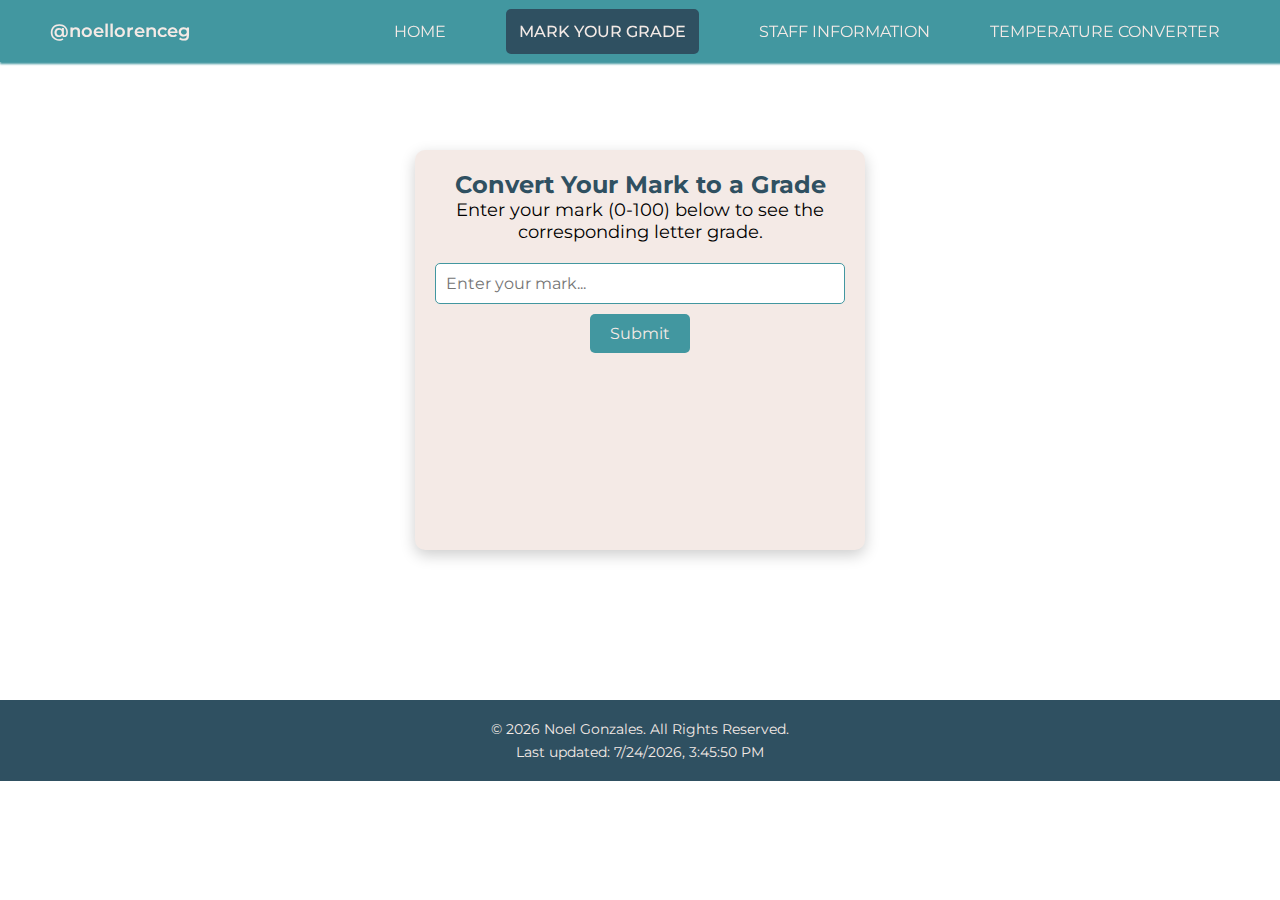
==== mark-to-grade.html @ d1ffd927 "Add files via upload" ====
<!DOCTYPE html>
<html lang="en">
<head>
    <meta charset="UTF-8">
    <meta name="viewport" content="width=device-width, initial-scale=1.0">
    <script src="https://ajax.googleapis.com/ajax/libs/jquery/3.7.1/jquery.min.js"></script>
    <link rel="stylesheet" href="mark-to-grade.css">
    <link href="https://unpkg.com/boxicons@2.1.4/css/boxicons.min.css" rel="stylesheet">

    <script src="script.js" defer></script>

    <title>Assignment 1 - Mark to Grade</title>
</head>
<body>

    <nav class="navbar">
        <div class="logo">
            <a href="https://www.instagram.com/noellorenceg">@noellorenceg</a>
        </div>
        <ul class="navigations">
            <li class="hideOnMobile"><a  href="index.html">HOME</a></li>
            <li class="hideOnMobile"><a class="home-btn" href="HTML.html">MARK YOUR GRADE</a></li>
            <li class="hideOnMobile"><a href="cascading.html">STAFF INFORMATION</a></li>
            <li class="hideOnMobile"><a href="javascript.html">TEMPERATURE CONVERTER</a></li>
        </ul>
        <button id="navButton" onclick="openSideBar()">
            <i class="bx bx-menu"></i>
        </button>
    </nav>

    <div class="sidebar">
        <div onclick="hideSideBar()" class="xBtn">
            <i class="bx bx-x"></i>
        </div>
        <ul class="navigations">
            <li><a href="index.html">HOME</a></li>
            <li><a class="HTML-btn" href="HTML.html">MARK YOUR GRADE</a></li>
            <li><a href="cascading.html">STAFF INFORMATION</a></li>
            <li><a href="javascript.html">TEMPERATURE CONVERTER</a></li>
        </ul>
    </div>

    <main class="grade-container">
        <h2>Convert Your Mark to a Grade</h2>
        <p>Enter your mark (0-100) below to see the corresponding letter grade.</p>
        <input type="text" id="markInput" placeholder="Enter your mark...">
        <button id="submitButton" onclick="calculateGrade()">Submit</button>
        <p id="resultMessage"></p>
    </main>

    <footer>
        <p>&copy; <span id="year"></span> Noel Gonzales. All Rights Reserved.</p>
        <p id="timestamp"></p>
    </footer>

</body>
</html>
---- mark-to-grade.css ----
@import url('https://fonts.googleapis.com/css2?family=Montserrat:ital,wght@0,100..900;1,100..900&display=swap');

html {
    scroll-behavior: smooth;
}

* {
    margin: 0;
    padding: 0;
    box-sizing: border-box;
    font-family: "Montserrat", serif;
}

:root {
    --mistyBlue: #2f5061;
    --tealGreen: #4297a0;
    --ivory: #f4eae6;
    --coral: #e57f84;
}

main {
    background-color: var(--mistyBlue);
    position: relative;
    z-index: 2;
    height: 100vh;
    width: 100vw;
}

nav {
    backdrop-filter: blur(5px);
    display: flex;
    justify-content: space-between;
    margin: auto;
    align-items: center;
    padding: 20px 50px;
    background-color: var(--tealGreen);
    box-shadow: 1px 1px 2px 1px var(--tealGreen);
}

.sidebar {
    position: fixed;
    top: 0;
    right: 0;
    height: 100vh;
    width: 250px;
    z-index: 999;
    background-color: var(--tealGreen);
    box-shadow: 3px 3px 5px 3px var(--tealGreen);;
    display: none;
    flex-direction: column;
    align-items: flex-start;
    justify-content: flex-start;
    line-height: 40px;
    padding-left: 10px;
    transition: height 0.2s cubic-bezier(0.175, 0.885, 0.32, 1.275);
}

.navbar {
    position: fixed;
    width: 100%;
    top: 0;
    left: 0;
    z-index: 1000;
    transition: top 0.3s;
}

.navbar.sticky {
    top: -80px;
}

a {
    text-decoration: none;
}

.logo {
    font-size: 18px;
    font-weight: 600;
}

.logo a {
    color: var(--ivory);
}

nav ul {
    list-style-type: none;
    display: flex;
    justify-content: space-between;
    gap: 40px;
}

.sidebar ul {
    list-style: none;
}

.sidebar ul li a {
    color: var(--ivory);
    cursor: pointer;
    width: 100%;
    height: 100%;
}

.sidebar a:hover {
    color: var(--coral);
    background-color: var(--coral);
    width: 100%;
    width: 100%;
}

nav ul li a {
    position: relative;
    font-size: 16px;
    font-weight: 400;
    margin: 0 10px;
    color: var(--ivory);
    position: relative;
}

nav button {
    color: var(--ivory);
    background-color: transparent;
    padding: 12px 16px;
    border-radius: 5px;
    border: 1px solid var(--ivory);
    cursor: pointer;
    transition: all 0.3s ease;

    justify-content: center;
    font-size: 30px;
    padding: 7px;
}

#navButton {
    display: none;
}

.xBtn {
    color: var(--ivory);
    background-color: transparent;
    padding: 12px 16px;
    border-radius: 5px;
    cursor: pointer;
    transition: all 0.3s ease;

    display: flex;
    justify-content: center;
    font-size: 30px;
    padding: 7px;
}

.xBtn:hover {
    color: var(--coral);
}

nav button:hover {
    background-color: var(--coral);
    border-color: var(--ivory);
    color: var(--ivory);
}

.navigations a::after {
    content: '';
    position: absolute;
    background-color: var(--coral);
    height: 4px;
    width: 0%;
    left: 0;
    bottom: -10px;
    transition: 0.3s;
}

a:focus {
    outline: 2px dashed var(--coral);
}


.navigations a:hover {
    color: var(--coral);
}

.navigations a:hover::after {
    width: 100%;
}

nav .home-btn {
    background-color: var(--mistyBlue);
    font-weight: 500;
    padding: 12px;
    border: 1px solid transparent;
    border-radius: 5px;
}

/* Style for Mark to Grade Page */
.grade-container {
    max-width: 450px;
    max-height: 400px;
    margin: 50px auto;
    padding: 20px;
    margin-top: 150px;
    margin-bottom: 150px;
    background: var(--ivory);
    border-radius: 10px;
    text-align: center;
    box-shadow: 0px 5px 15px rgba(0, 0, 0, 0.2);
}

.grade-container h2 {
    color: var(--mistyBlue);
}

.grade-container p {
    margin-bottom: 10px;
    font-size: 18px;
}

.grade-container input {
    width: 100%;
    padding: 10px;
    margin: 10px 0;
    border: 1px solid var(--tealGreen);
    border-radius: 5px;
    font-size: 16px;
}

.grade-container button {
    background: var(--tealGreen);
    color: var(--ivory);
    border: none;
    padding: 10px 20px;
    font-size: 16px;
    border-radius: 5px;
    cursor: pointer;
    transition: 0.3s;
}

.grade-container button:hover {
    background: var(--coral);
}

#resultMessage {
    font-size: 20px;
    font-weight: bold;
    margin-top: 10px;
}

footer {
    background-color: var(--mistyBlue);
    color: var(--ivory);
    text-align: center;
    padding: 15px;
    font-size: 14px;
    width: 100%;
    position:relative;

}

footer p {
    margin: 5px 0;
}


@media only screen and (max-width: 800px) {
    .hideOnMobile {
        display: none;
    }

    .grade-container {
        width: 250px;
        height: 300px;
        font-size: 10px;
    }

    .grade-container button {
        font-size: 14px;
    }

    #navButton {
        display: block;
    }

    .navbar {
        background-color: var(--tealGreen);
    }
}
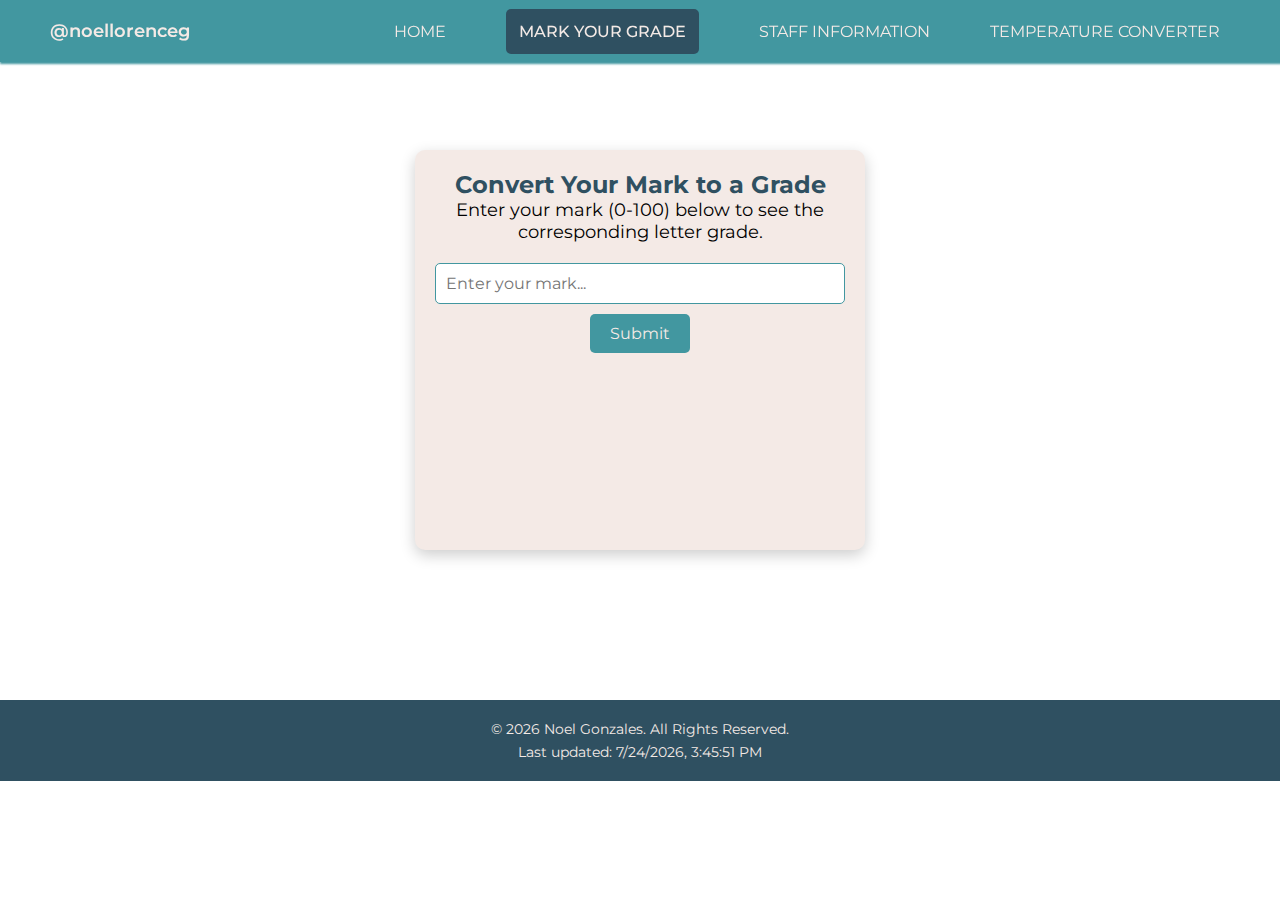
==== commit c35e5dd0: "Finalized all pages and scripts" ====
--- a/mark-to-grade.html
+++ b/mark-to-grade.html
@@ -1,57 +1,66 @@
 <!DOCTYPE html>
 <html lang="en">
-<head>
-    <meta charset="UTF-8">
-    <meta name="viewport" content="width=device-width, initial-scale=1.0">
+  <head>
+    <meta charset="UTF-8" />
+    <meta name="viewport" content="width=device-width, initial-scale=1.0" />
     <script src="https://ajax.googleapis.com/ajax/libs/jquery/3.7.1/jquery.min.js"></script>
-    <link rel="stylesheet" href="mark-to-grade.css">
-    <link href="https://unpkg.com/boxicons@2.1.4/css/boxicons.min.css" rel="stylesheet">
+    <link rel="stylesheet" href="mark-to-grade.css" />
+    <link
+      href="https://unpkg.com/boxicons@2.1.4/css/boxicons.min.css"
+      rel="stylesheet"
+    />
 
     <script src="script.js" defer></script>
 
     <title>Assignment 1 - Mark to Grade</title>
-</head>
-<body>
-
+  </head>
+  <body>
     <nav class="navbar">
-        <div class="logo">
-            <a href="https://www.instagram.com/noellorenceg">@noellorenceg</a>
-        </div>
-        <ul class="navigations">
-            <li class="hideOnMobile"><a  href="index.html">HOME</a></li>
-            <li class="hideOnMobile"><a class="home-btn" href="HTML.html">MARK YOUR GRADE</a></li>
-            <li class="hideOnMobile"><a href="cascading.html">STAFF INFORMATION</a></li>
-            <li class="hideOnMobile"><a href="javascript.html">TEMPERATURE CONVERTER</a></li>
-        </ul>
-        <button id="navButton" onclick="openSideBar()">
-            <i class="bx bx-menu"></i>
-        </button>
+      <div class="logo">
+        <a href="https://www.instagram.com/noellorenceg">@noellorenceg</a>
+      </div>
+      <ul class="navigations">
+        <li class="hideOnMobile"><a href="index.html">HOME</a></li>
+        <li class="hideOnMobile">
+          <a class="home-btn" href="mark-to-grade.html">MARK YOUR GRADE</a>
+        </li>
+        <li class="hideOnMobile">
+          <a href="staff-info.html">STAFF INFORMATION</a>
+        </li>
+        <li class="hideOnMobile">
+          <a href="temperature-converter.html">TEMPERATURE CONVERTER</a>
+        </li>
+      </ul>
+      <button id="navButton" onclick="openSideBar()">
+        <i class="bx bx-menu"></i>
+      </button>
     </nav>
 
     <div class="sidebar">
-        <div onclick="hideSideBar()" class="xBtn">
-            <i class="bx bx-x"></i>
-        </div>
-        <ul class="navigations">
-            <li><a href="index.html">HOME</a></li>
-            <li><a class="HTML-btn" href="HTML.html">MARK YOUR GRADE</a></li>
-            <li><a href="cascading.html">STAFF INFORMATION</a></li>
-            <li><a href="javascript.html">TEMPERATURE CONVERTER</a></li>
-        </ul>
+      <div onclick="hideSideBar()" class="xBtn">
+        <i class="bx bx-x"></i>
+      </div>
+      <ul class="navigations">
+        <li><a href="index.html">HOME</a></li>
+        <li><a href="mark-to-grade.html">MARK YOUR GRADE</a></li>
+        <li><a href="staff-info.html">STAFF INFORMATION</a></li>
+        <li><a href="temperature-converter.html">TEMPERATURE CONVERTER</a></li>
+      </ul>
     </div>
 
     <main class="grade-container">
-        <h2>Convert Your Mark to a Grade</h2>
-        <p>Enter your mark (0-100) below to see the corresponding letter grade.</p>
-        <input type="text" id="markInput" placeholder="Enter your mark...">
-        <button id="submitButton" onclick="calculateGrade()">Submit</button>
-        <p id="resultMessage"></p>
+      <h2>Convert Your Mark to a Grade</h2>
+      <p>
+        Enter your mark (0-100) below to see the corresponding letter grade.
+      </p>
+      <input type="text" id="markInput" placeholder="Enter your mark..." />
+      <button id="submitButton" onclick="calculateGrade()">Submit</button>
+      <p id="resultMessage"></p>
     </main>
 
     <footer>
-        <p>&copy; <span id="year"></span> Noel Gonzales. All Rights Reserved.</p>
-        <p id="timestamp"></p>
+      <p>&copy; <span id="year"></span> Noel Gonzales. All Rights Reserved.</p>
+      <p id="timestamp"></p>
     </footer>
-
-</body>
+  </body>
 </html>
--- a/mark-to-grade.css
+++ b/mark-to-grade.css
@@ -1,283 +1,279 @@
-@import url('https://fonts.googleapis.com/css2?family=Montserrat:ital,wght@0,100..900;1,100..900&display=swap');
+@import url("https://fonts.googleapis.com/css2?family=Montserrat:ital,wght@0,100..900;1,100..900&display=swap");
 
 html {
-    scroll-behavior: smooth;
+  scroll-behavior: smooth;
 }
 
 * {
-    margin: 0;
-    padding: 0;
-    box-sizing: border-box;
-    font-family: "Montserrat", serif;
+  margin: 0;
+  padding: 0;
+  box-sizing: border-box;
+  font-family: "Montserrat", serif;
 }
 
 :root {
-    --mistyBlue: #2f5061;
-    --tealGreen: #4297a0;
-    --ivory: #f4eae6;
-    --coral: #e57f84;
+  --mistyBlue: #2f5061;
+  --tealGreen: #4297a0;
+  --ivory: #f4eae6;
+  --coral: #e57f84;
 }
 
 main {
-    background-color: var(--mistyBlue);
-    position: relative;
-    z-index: 2;
-    height: 100vh;
-    width: 100vw;
+  background-color: var(--mistyBlue);
+  position: relative;
+  z-index: 2;
+  height: 100vh;
+  width: 100vw;
 }
 
 nav {
-    backdrop-filter: blur(5px);
-    display: flex;
-    justify-content: space-between;
-    margin: auto;
-    align-items: center;
-    padding: 20px 50px;
+  backdrop-filter: blur(5px);
+  display: flex;
+  justify-content: space-between;
+  margin: auto;
+  align-items: center;
+  padding: 20px 50px;
+  background-color: var(--tealGreen);
+  box-shadow: 1px 1px 2px 1px var(--tealGreen);
+}
+
+.sidebar {
+  position: fixed;
+  top: 0;
+  right: 0;
+  height: 100vh;
+  width: 250px;
+  z-index: 999;
+  background-color: var(--tealGreen);
+  box-shadow: 3px 3px 5px 3px var(--tealGreen);
+  display: none;
+  flex-direction: column;
+  align-items: flex-start;
+  justify-content: flex-start;
+  line-height: 40px;
+  padding-left: 10px;
+  transition: height 0.2s cubic-bezier(0.175, 0.885, 0.32, 1.275);
+}
+
+.navbar {
+  position: fixed;
+  width: 100%;
+  top: 0;
+  left: 0;
+  z-index: 1000;
+  transition: top 0.3s;
+}
+
+.navbar.sticky {
+  top: -80px;
+}
+
+a {
+  text-decoration: none;
+}
+
+.logo {
+  font-size: 18px;
+  font-weight: 600;
+}
+
+.logo a {
+  color: var(--ivory);
+}
+
+nav ul {
+  list-style-type: none;
+  display: flex;
+  justify-content: space-between;
+  gap: 40px;
+}
+
+.sidebar ul {
+  list-style: none;
+}
+
+.sidebar ul li a {
+  color: var(--ivory);
+  cursor: pointer;
+  width: 100%;
+  height: 100%;
+}
+
+.sidebar a:hover {
+  color: var(--coral);
+  background-color: var(--coral);
+  width: 100%;
+  width: 100%;
+}
+
+nav ul li a {
+  position: relative;
+  font-size: 16px;
+  font-weight: 400;
+  margin: 0 10px;
+  color: var(--ivory);
+  position: relative;
+}
+
+nav button {
+  color: var(--ivory);
+  background-color: transparent;
+  padding: 12px 16px;
+  border-radius: 5px;
+  border: 1px solid var(--ivory);
+  cursor: pointer;
+  transition: all 0.3s ease;
+
+  justify-content: center;
+  font-size: 30px;
+  padding: 7px;
+}
+
+#navButton {
+  display: none;
+}
+
+.xBtn {
+  color: var(--ivory);
+  background-color: transparent;
+  padding: 12px 16px;
+  border-radius: 5px;
+  cursor: pointer;
+  transition: all 0.3s ease;
+
+  display: flex;
+  justify-content: center;
+  font-size: 30px;
+  padding: 7px;
+}
+
+.xBtn:hover {
+  color: var(--coral);
+}
+
+nav button:hover {
+  background-color: var(--coral);
+  border-color: var(--ivory);
+  color: var(--ivory);
+}
+
+.navigations a::after {
+  content: "";
+  position: absolute;
+  background-color: var(--coral);
+  height: 4px;
+  width: 0%;
+  left: 0;
+  bottom: -10px;
+  transition: 0.3s;
+}
+
+a:focus {
+  outline: 2px dashed var(--coral);
+}
+
+.navigations a:hover {
+  color: var(--coral);
+}
+
+.navigations a:hover::after {
+  width: 100%;
+}
+
+nav .home-btn {
+  background-color: var(--mistyBlue);
+  font-weight: 500;
+  padding: 12px;
+  border: 1px solid transparent;
+  border-radius: 5px;
+}
+
+.grade-container {
+  max-width: 450px;
+  max-height: 400px;
+  margin: 50px auto;
+  padding: 20px;
+  margin-top: 150px;
+  margin-bottom: 150px;
+  background: var(--ivory);
+  border-radius: 10px;
+  text-align: center;
+  box-shadow: 0px 5px 15px rgba(0, 0, 0, 0.2);
+}
+
+.grade-container h2 {
+  color: var(--mistyBlue);
+}
+
+.grade-container p {
+  margin-bottom: 10px;
+  font-size: 18px;
+}
+
+.grade-container input {
+  width: 100%;
+  padding: 10px;
+  margin: 10px 0;
+  border: 1px solid var(--tealGreen);
+  border-radius: 5px;
+  font-size: 16px;
+}
+
+.grade-container button {
+  background: var(--tealGreen);
+  color: var(--ivory);
+  border: none;
+  padding: 10px 20px;
+  font-size: 16px;
+  border-radius: 5px;
+  cursor: pointer;
+  transition: 0.3s;
+}
+
+.grade-container button:hover {
+  background: var(--coral);
+}
+
+#resultMessage {
+  font-size: 20px;
+  font-weight: bold;
+  margin-top: 10px;
+}
+
+footer {
+  background-color: var(--mistyBlue);
+  color: var(--ivory);
+  text-align: center;
+  padding: 15px;
+  font-size: 14px;
+  width: 100%;
+  position: relative;
+}
+
+footer p {
+  margin: 5px 0;
+}
+
+@media only screen and (max-width: 800px) {
+  .hideOnMobile {
+    display: none;
+  }
+
+  .grade-container {
+    width: 250px;
+    height: 300px;
+    font-size: 10px;
+  }
+
+  .grade-container button {
+    font-size: 14px;
+  }
+
+  #navButton {
+    display: block;
+  }
+
+  .navbar {
     background-color: var(--tealGreen);
-    box-shadow: 1px 1px 2px 1px var(--tealGreen);
-}
-
-.sidebar {
-    position: fixed;
-    top: 0;
-    right: 0;
-    height: 100vh;
-    width: 250px;
-    z-index: 999;
-    background-color: var(--tealGreen);
-    box-shadow: 3px 3px 5px 3px var(--tealGreen);;
-    display: none;
-    flex-direction: column;
-    align-items: flex-start;
-    justify-content: flex-start;
-    line-height: 40px;
-    padding-left: 10px;
-    transition: height 0.2s cubic-bezier(0.175, 0.885, 0.32, 1.275);
-}
-
-.navbar {
-    position: fixed;
-    width: 100%;
-    top: 0;
-    left: 0;
-    z-index: 1000;
-    transition: top 0.3s;
-}
-
-.navbar.sticky {
-    top: -80px;
-}
-
-a {
-    text-decoration: none;
-}
-
-.logo {
-    font-size: 18px;
-    font-weight: 600;
-}
-
-.logo a {
-    color: var(--ivory);
-}
-
-nav ul {
-    list-style-type: none;
-    display: flex;
-    justify-content: space-between;
-    gap: 40px;
-}
-
-.sidebar ul {
-    list-style: none;
-}
-
-.sidebar ul li a {
-    color: var(--ivory);
-    cursor: pointer;
-    width: 100%;
-    height: 100%;
-}
-
-.sidebar a:hover {
-    color: var(--coral);
-    background-color: var(--coral);
-    width: 100%;
-    width: 100%;
-}
-
-nav ul li a {
-    position: relative;
-    font-size: 16px;
-    font-weight: 400;
-    margin: 0 10px;
-    color: var(--ivory);
-    position: relative;
-}
-
-nav button {
-    color: var(--ivory);
-    background-color: transparent;
-    padding: 12px 16px;
-    border-radius: 5px;
-    border: 1px solid var(--ivory);
-    cursor: pointer;
-    transition: all 0.3s ease;
-
-    justify-content: center;
-    font-size: 30px;
-    padding: 7px;
-}
-
-#navButton {
-    display: none;
-}
-
-.xBtn {
-    color: var(--ivory);
-    background-color: transparent;
-    padding: 12px 16px;
-    border-radius: 5px;
-    cursor: pointer;
-    transition: all 0.3s ease;
-
-    display: flex;
-    justify-content: center;
-    font-size: 30px;
-    padding: 7px;
-}
-
-.xBtn:hover {
-    color: var(--coral);
-}
-
-nav button:hover {
-    background-color: var(--coral);
-    border-color: var(--ivory);
-    color: var(--ivory);
-}
-
-.navigations a::after {
-    content: '';
-    position: absolute;
-    background-color: var(--coral);
-    height: 4px;
-    width: 0%;
-    left: 0;
-    bottom: -10px;
-    transition: 0.3s;
-}
-
-a:focus {
-    outline: 2px dashed var(--coral);
-}
-
-
-.navigations a:hover {
-    color: var(--coral);
-}
-
-.navigations a:hover::after {
-    width: 100%;
-}
-
-nav .home-btn {
-    background-color: var(--mistyBlue);
-    font-weight: 500;
-    padding: 12px;
-    border: 1px solid transparent;
-    border-radius: 5px;
-}
-
-/* Style for Mark to Grade Page */
-.grade-container {
-    max-width: 450px;
-    max-height: 400px;
-    margin: 50px auto;
-    padding: 20px;
-    margin-top: 150px;
-    margin-bottom: 150px;
-    background: var(--ivory);
-    border-radius: 10px;
-    text-align: center;
-    box-shadow: 0px 5px 15px rgba(0, 0, 0, 0.2);
-}
-
-.grade-container h2 {
-    color: var(--mistyBlue);
-}
-
-.grade-container p {
-    margin-bottom: 10px;
-    font-size: 18px;
-}
-
-.grade-container input {
-    width: 100%;
-    padding: 10px;
-    margin: 10px 0;
-    border: 1px solid var(--tealGreen);
-    border-radius: 5px;
-    font-size: 16px;
-}
-
-.grade-container button {
-    background: var(--tealGreen);
-    color: var(--ivory);
-    border: none;
-    padding: 10px 20px;
-    font-size: 16px;
-    border-radius: 5px;
-    cursor: pointer;
-    transition: 0.3s;
-}
-
-.grade-container button:hover {
-    background: var(--coral);
-}
-
-#resultMessage {
-    font-size: 20px;
-    font-weight: bold;
-    margin-top: 10px;
-}
-
-footer {
-    background-color: var(--mistyBlue);
-    color: var(--ivory);
-    text-align: center;
-    padding: 15px;
-    font-size: 14px;
-    width: 100%;
-    position:relative;
-
-}
-
-footer p {
-    margin: 5px 0;
-}
-
-
-@media only screen and (max-width: 800px) {
-    .hideOnMobile {
-        display: none;
-    }
-
-    .grade-container {
-        width: 250px;
-        height: 300px;
-        font-size: 10px;
-    }
-
-    .grade-container button {
-        font-size: 14px;
-    }
-
-    #navButton {
-        display: block;
-    }
-
-    .navbar {
-        background-color: var(--tealGreen);
-    }
-}
+  }
+}
